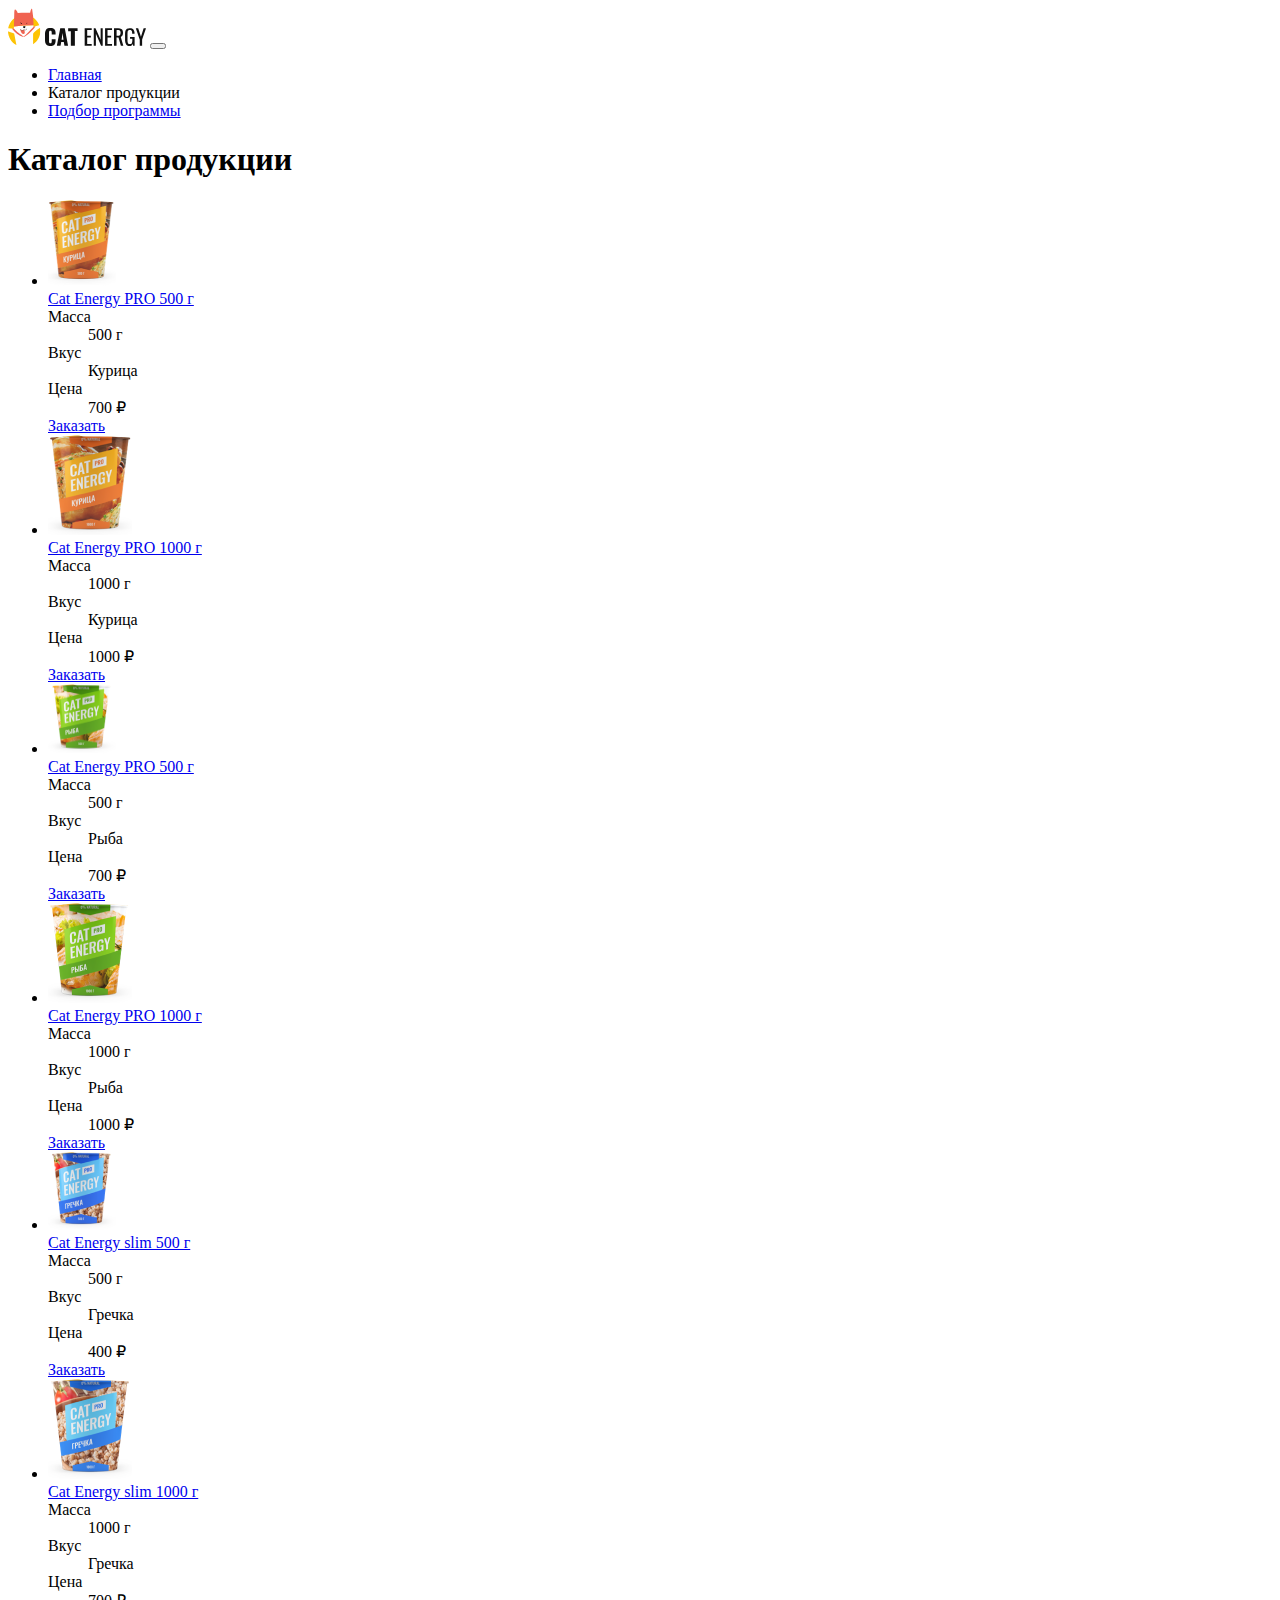
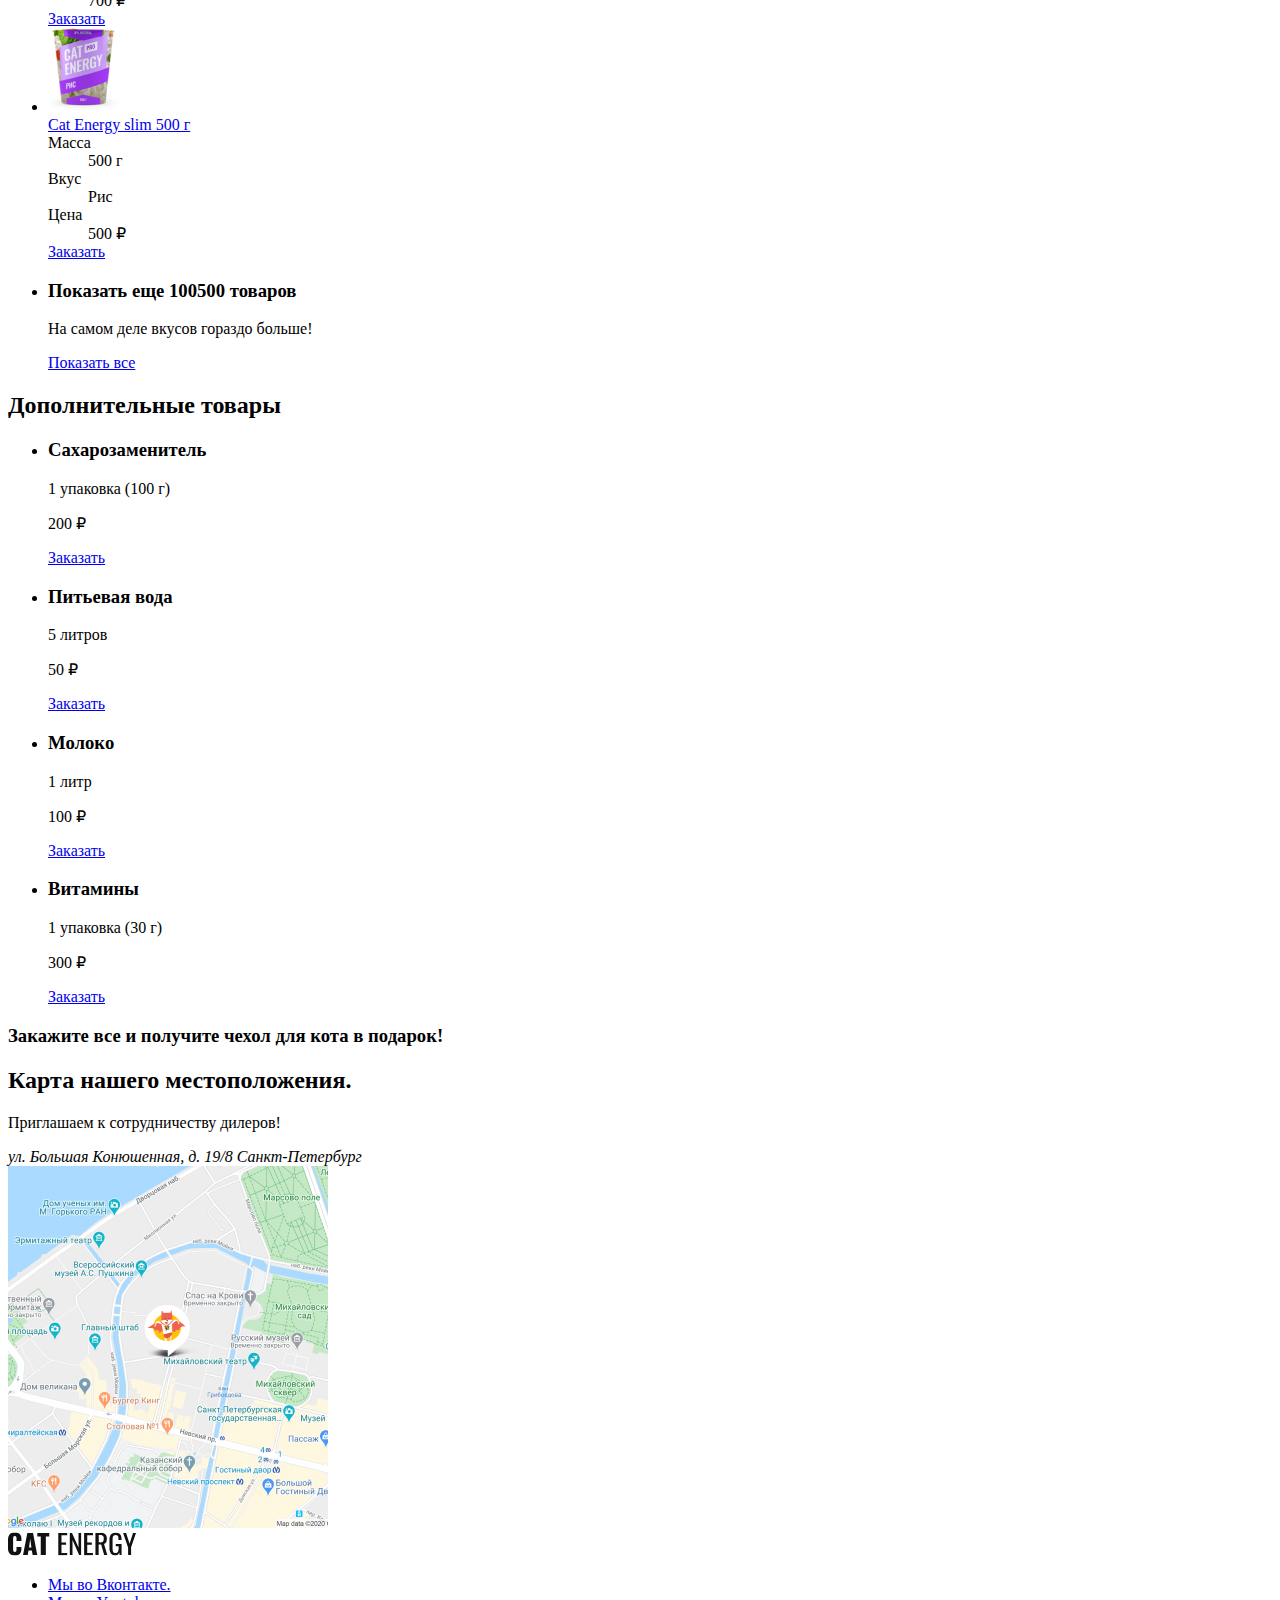
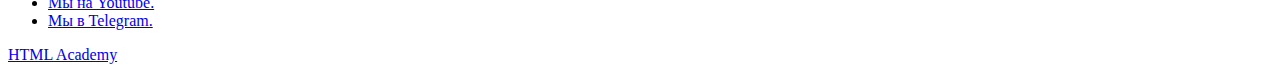
==== 2/catalog.html @ d985d00d ":heavy_check_mark: Сборка #2" ====
<!DOCTYPE html>
<html lang="ru">

<head>
  <meta charset="UTF-8">
  <link rel="stylesheet" href="./css/style.min.css">
  <link rel="preload" href="fonts/lato/lato-regular.woff2" as="font" crossorigin="anonymous">
  <link rel="preload" href="fonts/oswald/oswald-regular.woff2" as="font" crossorigin="anonymous">
  <link rel="preload" href="fonts/oswald/oswald-medium.woff2" as="font" crossorigin="anonymous">
  <title>Магазин питания для котиков "Cat Energy"</title>
  <base href="https://htmlacademy-adaptive.github.io/1799237-cat-energy-29/2/">
</head>

<body>
  <div class="wrapper">
    <div class="container">
      <header class="header">
        <span class="header__logo-link">
          <picture>
            <img class="header__logo-image" src="img/svg/logo-mobile.svg" width="33" height="38"
              alt="Логотип сайта магазина Cat Energy.">
          </picture>
          <img class="header__logo-image header__logo-image--text" src="img/svg/logo-text.svg" width="101" height="18"
            alt="Логотип сайта магазина Cat Energy.">
        </span>
        <button class="header__nav-toggle" type="button" alt="Открыть/закрыть меню.">
          <span class="header__toggle-line"></span>
        </button>
        <nav class="header__nav">
          <ul class="header__nav-list">
            <li class="header__nav-item">
              <a class="header__nav-link" href="index.html">Главная</a>
            </li>
            <li class="header__nav-item">
              <span class="header__nav-link header__nav-link--active">Каталог продукции</span>
            </li>
            <li class="header__nav-item">
              <a class="header__nav-link" href="form.html">Подбор программы</a>
            </li>
          </ul>
        </nav>
      </header>
    </div>

    <main class="main-content">
      <section class="main-content__catalog catalog container">
        <h1 class="catalog__title title">Каталог продукции</h1>
        <ul class="catalog__list">
          <li class="catalog__item">
            <a class="catalog__product-link" href="#">
              <picture>
                <img class="catalog__product-image" src="img/cat-energy-chicken-500-mobile.png" width="68" height="86" alt="Cat Energy PRO 500 г.">
              </picture>
            </a>
            <div class="catalog__product-wrapper">
              <a class="catalog__product-title title--product-title" href="#">Cat Energy PRO 500 г</a>
              <dl class="catalog__product-property">
                <div class="catalog__property-item">
                  <dt class="catalog__product-therm catalog__property-text">Масса</dt>
                  <dd class="catalog__product-determination catalog__property-text">500 г</dd>
                </div>
                <div class="catalog__property-item">
                  <dt class="catalog__product-therm catalog__property-text">Вкус</dt>
                  <dd class="catalog__product-determination catalog__property-text">Курица</dd>
                </div>
                <div class="catalog__property-item">
                  <dt class="catalog__product-therm catalog__property-text">Цена</dt>
                  <dd class="catalog__product-determination catalog__property-text">700 ₽</dd>
                </div>
              </dl>
            </div>
            <a class="catalog__link button" href="#">Заказать</a>
          </li>
          <li class="catalog__item">
            <a class="catalog__product-link" href="#">
              <picture>
                <img class="catalog__product-image" src="img/cat-energy-chicken-1000-mobile.png" width="84" height="100" alt="Cat Energy PRO 1000 г.">
              </picture>
            </a>
            <div class="catalog__product-wrapper">
              <a class="catalog__product-title title--product-title" href="#">Cat Energy PRO 1000 г</a>
              <dl class="catalog__product-property">
                <div class="catalog__property-item">
                  <dt class="catalog__product-therm catalog__property-text">Масса</dt>
                  <dd class="catalog__product-determination catalog__property-text">1000 г</dd>
                </div>
                <div class="catalog__property-item">
                  <dt class="catalog__product-therm catalog__property-text">Вкус</dt>
                  <dd class="catalog__product-determination catalog__property-text">Курица</dd>
                </div>
                <div class="catalog__property-item">
                  <dt class="catalog__product-therm catalog__property-text">Цена</dt>
                  <dd class="catalog__product-determination catalog__property-text">1000 ₽</dd>
                </div>
              </dl>
            </div>
            <a class="catalog__link button" href="#">Заказать</a>
          </li>
          <li class="catalog__item">
            <a class="catalog__product-link" href="#">
              <picture>
                <img class="catalog__product-image" src="img/cat-energy-pro-fish-500-mobile.png" width="68" height="70" alt="Cat Energy PRO 500 г.">
              </picture>
            </a>
            <div class="catalog__product-wrapper">
              <a class="catalog__product-title title--product-title" href="#">Cat Energy PRO 500 г</a>
              <dl class="catalog__product-property">
                <div class="catalog__property-item">
                  <dt class="catalog__product-therm catalog__property-text">Масса</dt>
                  <dd class="catalog__product-determination catalog__property-text">500 г</dd>
                </div>
                <div class="catalog__property-item">
                  <dt class="catalog__product-therm catalog__property-text">Вкус</dt>
                  <dd class="catalog__product-determination catalog__property-text">Рыба</dd>
                </div>
                <div class="catalog__property-item">
                  <dt class="catalog__product-therm catalog__property-text">Цена</dt>
                  <dd class="catalog__product-determination catalog__property-text">700 ₽</dd>
                </div>
              </dl>
            </div>
            <a class="catalog__link button" href="#">Заказать</a>
          </li>
          <li class="catalog__item">
            <a class="catalog__product-link" href="#">
              <picture>
               <img class="catalog__product-image" src="img/cat-energy-pro-fish-1000-mobile.png" width="84" height="100" alt="Cat Energy PRO 1000 г.">
              </picture>
            </a>
            <div class="catalog__product-wrapper">
              <a class="catalog__product-title title--product-title" href="#">Cat Energy PRO 1000 г</a>
              <dl class="catalog__product-property">
                <div class="catalog__property-item">
                  <dt class="catalog__product-therm catalog__property-text">Масса</dt>
                  <dd class="catalog__product-determination catalog__property-text">1000 г</dd>
                </div>
                <div class="catalog__property-item">
                  <dt class="catalog__product-therm catalog__property-text">Вкус</dt>
                  <dd class="catalog__product-determination catalog__property-text">Рыба</dd>
                </div>
                <div class="catalog__property-item">
                  <dt class="catalog__product-therm catalog__property-text">Цена</dt>
                  <dd class="catalog__product-determination catalog__property-text">1000 ₽</dd>
                </div>
              </dl>
            </div>
            <a class="catalog__link button" href="#">Заказать</a>
          </li>
          <li class="catalog__item">
            <a class="catalog__product-link" href="#">
              <picture>
                <img class="catalog__product-image" src="img/cat-energy-slim-buckwheat-500-mobile.png" width="68" height="78" alt="Cat Energy slim 500 г.">
              </picture>
            </a>
            <div class="catalog__product-wrapper">
              <a class="catalog__product-title title--product-title" href="#">Cat Energy slim 500 г</a>
              <dl class="catalog__product-property">
                <div class="catalog__property-item">
                  <dt class="catalog__product-therm catalog__property-text">Масса</dt>
                  <dd class="catalog__product-determination catalog__property-text">500 г</dd>
                </div>
                <div class="catalog__property-item">
                  <dt class="catalog__product-therm catalog__property-text">Вкус</dt>
                  <dd class="catalog__product-determination catalog__property-text">Гречка</dd>
                </div>
                <div class="catalog__property-item">
                  <dt class="catalog__product-therm catalog__property-text">Цена</dt>
                  <dd class="catalog__product-determination catalog__property-text">400 ₽</dd>
                </div>
              </dl>
            </div>
            <a class="catalog__link button" href="#">Заказать</a>
          </li>
          <li class="catalog__item">
            <a class="catalog__product-link" href="#">
              <picture>
                <img class="catalog__product-image" src="img/cat-energy-slim-buckwheat-1000-mobile.png" width="84" height="100" alt="Cat Energy slim 1000 г.">
              </picture>
            </a>
            <div class="catalog__product-wrapper">
              <a class="catalog__product-title title--product-title" href="#">Cat Energy slim 1000 г</a>
              <dl class="catalog__product-property">
                <div class="catalog__property-item">
                  <dt class="catalog__product-therm catalog__property-text">Масса</dt>
                  <dd class="catalog__product-determination catalog__property-text">1000 г</dd>
                </div>
                <div class="catalog__property-item">
                  <dt class="catalog__product-therm catalog__property-text">Вкус</dt>
                  <dd class="catalog__product-determination catalog__property-text">Гречка</dd>
                </div>
                <div class="catalog__property-item">
                  <dt class="catalog__product-therm catalog__property-text">Цена</dt>
                  <dd class="catalog__product-determination catalog__property-text">700 ₽</dd>
                </div>
              </dl>
            </div>
            <a class="catalog__link button" href="#">Заказать</a>
          </li>
          <li class="catalog__item">
            <a class="catalog__product-link" href="#">
              <picture>
                <img class="catalog__product-image" src="img/cat-energy-slim-rice-500-mobile.png" width="72" height="84" alt="Cat Energy slim 500 г.">
              </picture>
            </a>
            <div class="catalog__product-wrapper">
              <a class="catalog__product-title title--product-title" href="#">Cat Energy slim 500 г</a>
              <dl class="catalog__product-property">
                <div class="catalog__property-item">
                  <dt class="catalog__product-therm catalog__property-text">Масса</dt>
                  <dd class="catalog__product-determination catalog__property-text">500 г</dd>
                </div>
                <div class="catalog__property-item">
                  <dt class="catalog__product-therm catalog__property-text">Вкус</dt>
                  <dd class="catalog__product-determination catalog__property-text">Рис</dd>
                </div>
                <div class="catalog__property-item">
                  <dt class="catalog__product-therm catalog__property-text">Цена</dt>
                  <dd class="catalog__product-determination catalog__property-text">500 ₽</dd>
                </div>
              </dl>
            </div>
            <a class="catalog__link button" href="#">Заказать</a>
          </li>
          <li class="catalog__item catalog__item--pagination">
            <h3 class="catalog__product-title title--product-title">Показать еще 100500 товаров</h3>
            <p class="catalog__pagination-description catalog__property-text">На самом деле вкусов гораздо больше!
            </p>
            <a class="catalog__link button--pagination" href="#">Показать все</a>
          </li>
        </ul>
      </section>

      <section class="main-content__sub-catalog sub-catalog container">
        <h2 class="sub-catalog__title title--sub-title">
          <span class="sub-catalog__title-inner">Дополнительные товары</span>
        </h2>
        <ul class="sub-catalog__list">
          <li class="sub-catalog__item">
            <h3 class="sub-catalog__product-title title--product-title">Сахарозаменитель</h3>
            <div class="sub-catalog__product-wrapper">
              <p class="sub-catalog__product-tare">1 упаковка (100 г)</p>
              <p class="sub-catalog__product-price">200 ₽</p>
            </div>
            <a class="sub-catalog__link button" href="#">Заказать</a>
          </li>
          <li class="sub-catalog__item">
            <h3 class="sub-catalog__product-title title--product-title">Питьевая вода</h3>
            <div class="sub-catalog__product-wrapper">
              <p class="sub-catalog__product-tare">5 литров</p>
              <p class="sub-catalog__product-price">50 ₽</p>
            </div>
            <a class="sub-catalog__link button" href="#">Заказать</a>
          </li>
          <li class="sub-catalog__item">
            <h3 class="sub-catalog__product-title title--product-title">Молоко</h3>
            <div class="sub-catalog__product-wrapper">
              <p class="sub-catalog__product-tare">1 литр</p>
              <p class="sub-catalog__product-price">100 ₽</p>
            </div>
            <a class="sub-catalog__link button" href="#">Заказать</a>
          </li>
          <li class="sub-catalog__item">
            <h3 class="sub-catalog__product-title title--product-title">Витамины</h3>
            <div class="sub-catalog__product-wrapper">
              <p class="sub-catalog__product-tare">1 упаковка (30 г)</p>
              <p class="sub-catalog__product-price">300 ₽</p>
            </div>
            <a class="sub-catalog__link button" href="#">Заказать</a>
          </li>
        </ul>
        <div class="sub-catalog__bonus">
          <div class="sub-catalog__bonus-container">
            <h3 class="sub-catalog__bonus-title">Закажите все и получите чехол для кота в подарок!</h3>
          </div>
        </div>
      </section>

      <section class="main-content__map map">
        <h2 class="visually-hidden">Карта нашего местоположения.</h2>
        <div class="container">
          <div class="map__description-container">
            <div class="map__description-wrapper map__description-wrapper--catalog">
              <p class="map__description">Приглашаем к сотрудничеству дилеров!</p>
              <address class="map__address text">
                <span class="map__address-street">ул. Большая Конюшенная, д. 19/8</span>
                <span class="map__adress-city">Санкт-Петербург</span>
              </address>
            </div>
          </div>
        </div>
        <picture>
          <img class="map__image" src="img/map-mobile.jpg" alt="Санкт-Петербург, ул. Большая Конюшенная, д. 19/8." width="320" height="362">
        </picture>
      </section>
    </main>

    <footer class="footer">
      <div class="container">
        <div class="footer__wrapper">
          <a class="footer__logo-link" href="#">
            <img class="footer__logo" src="img/svg/logo-text.svg" width="128" height="24"
              alt="Логотип сайта Cat Energy.">
          </a>
          <div class="footer__social-wrapper">
            <ul class="footer__social">
              <li class="footer__social-item">
                <a class="footer__social-link" href="https://vk.com/htmlacademy">
                  <span class="visually-hidden">Мы во Вконтакте.</span>
                </a>
              </li>
              <li class="footer__social-item">
                <a class="footer__social-link" href="https://www.youtube.com/user/htmlacademyru">
                  <span class="visually-hidden">Мы на Youtube.</span>
                </a>
              </li>
              <li class="footer__social-item">
                <a class="footer__social-link" href="tg://resolve?domain=htmlacademy">
                  <span class="visually-hidden">Мы в Telegram.</span>
                </a>
              </li>
            </ul>
          </div>
          <a class="footer__copyright" href="https://htmlacademy.ru/intensive/adaptive" target="_blank">
            <span class="footer__copyright-academy">HTML Academy</span>
          </a>
        </div>
      </div>
    </footer>
  </div>
</body>

</html>
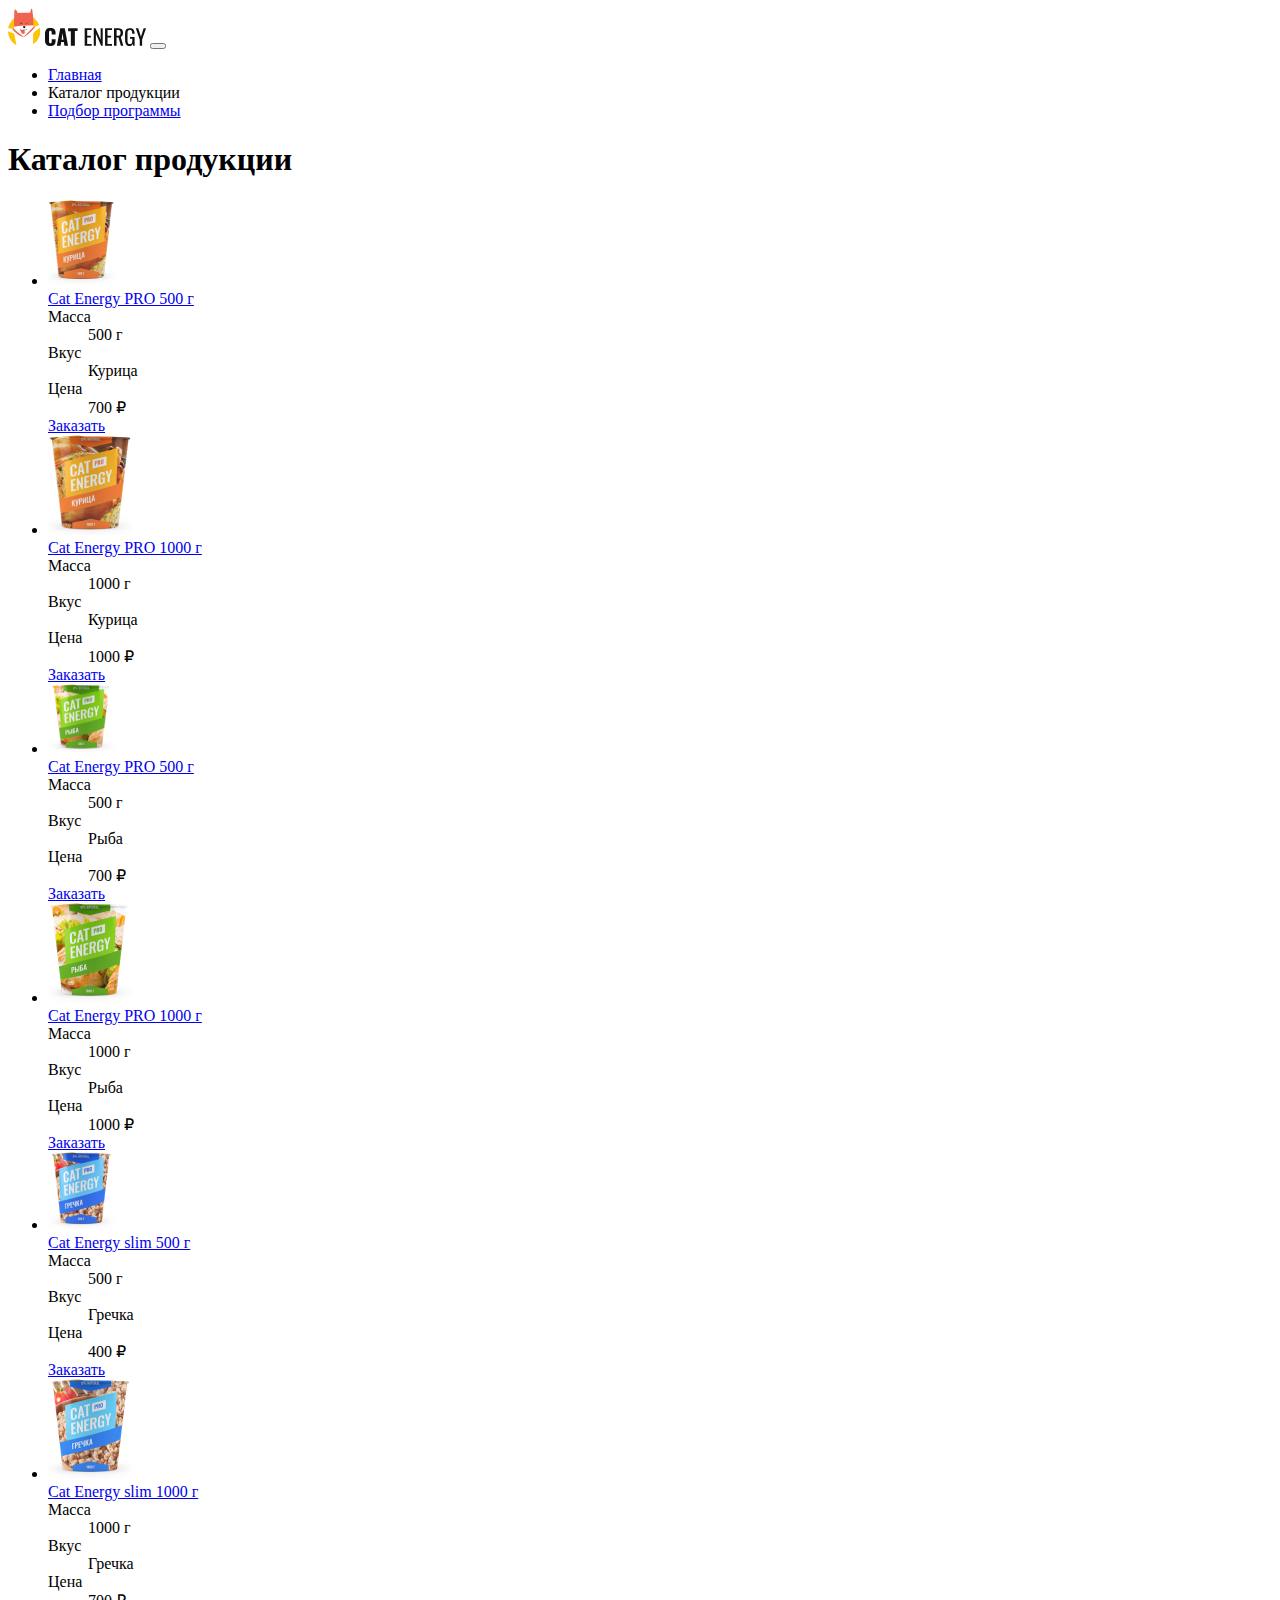
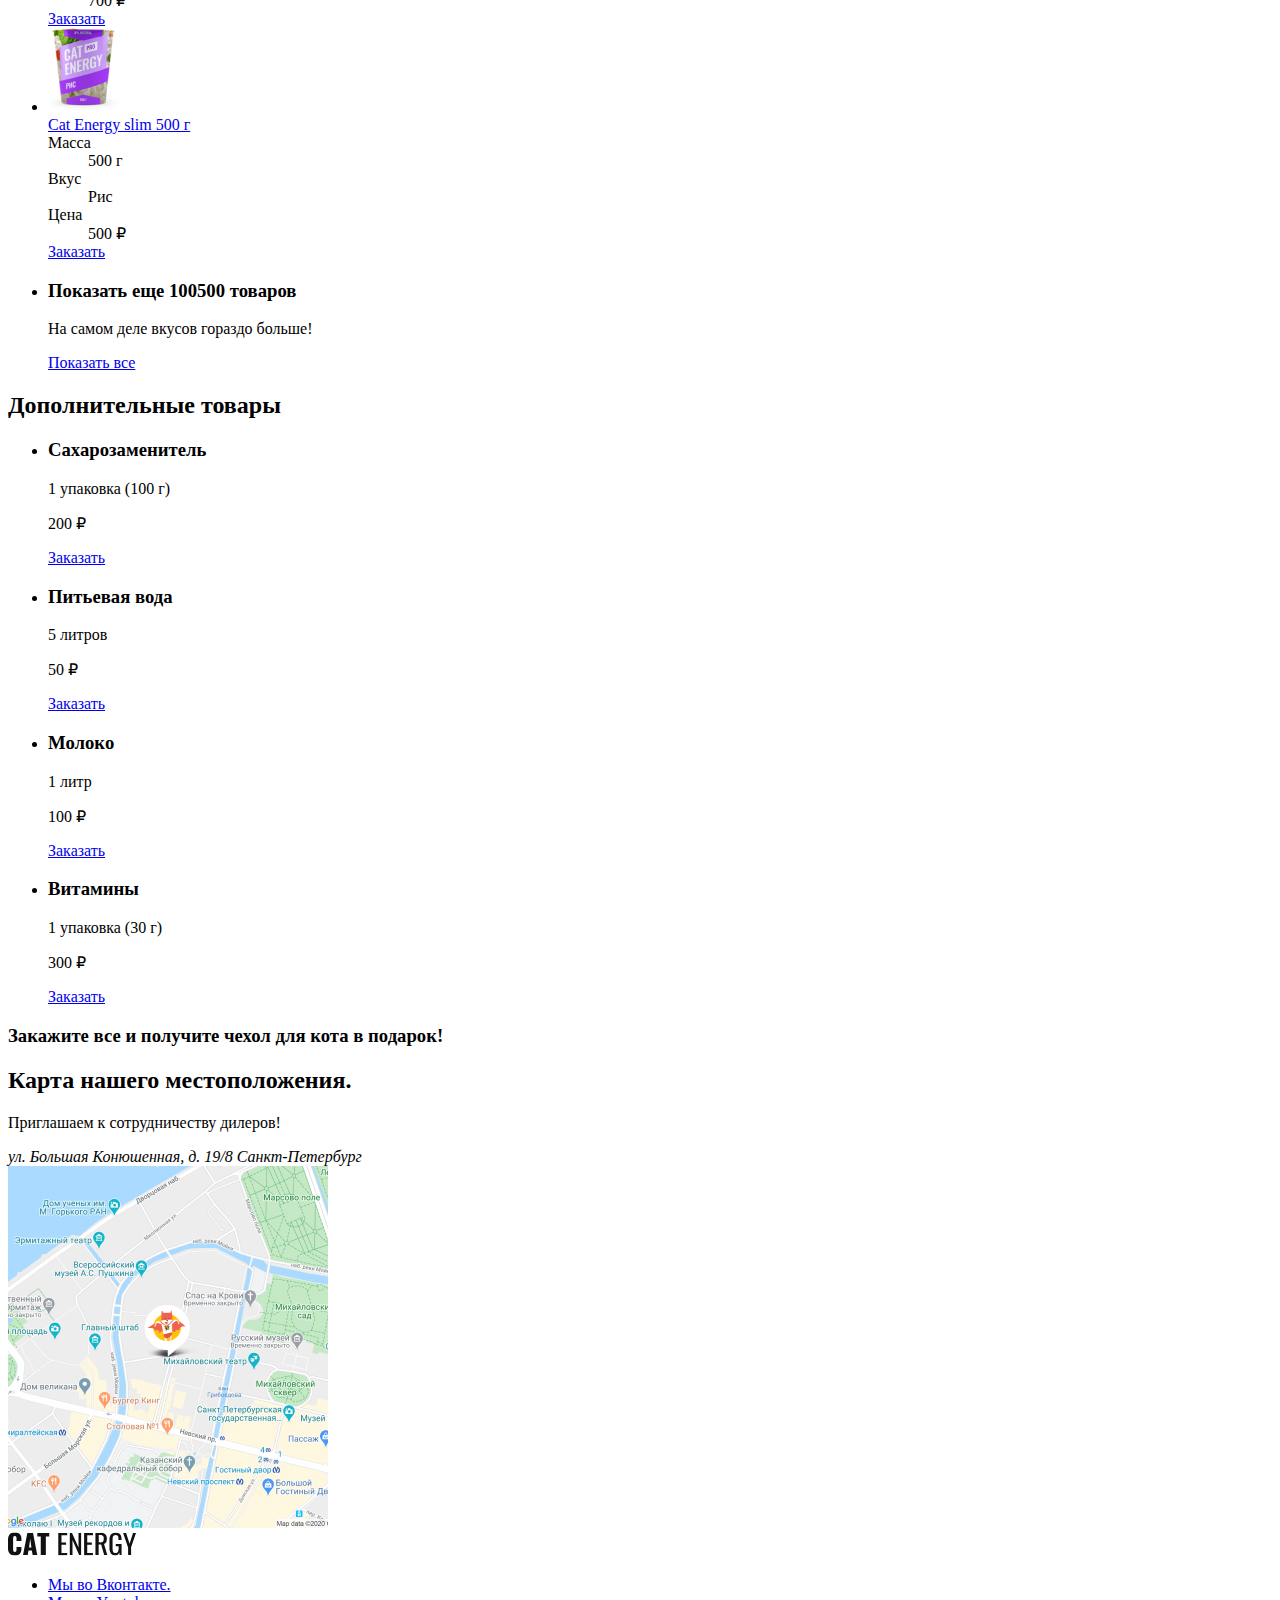
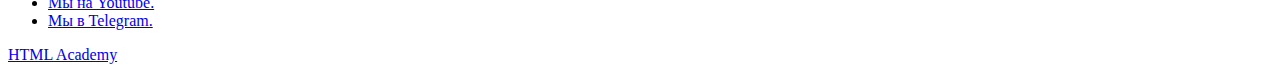
==== commit e65fca58: ":heavy_check_mark: Сборка #2" ====
--- a/2/catalog.html
+++ b/2/catalog.html
@@ -11,7 +11,6 @@
   <title>Магазин питания для котиков "Cat Energy"</title>
   <base href="https://htmlacademy-adaptive.github.io/1799237-cat-energy-29/2/">
 </head>
-
 <body>
   <div class="wrapper">
     <div class="container">
@@ -125,7 +124,7 @@
           <li class="catalog__item">
             <a class="catalog__product-link" href="#">
               <picture>
-               <img class="catalog__product-image" src="img/cat-energy-pro-fish-1000-mobile.png" width="84" height="100" alt="Cat Energy PRO 1000 г.">
+                <img class="catalog__product-image" src="img/cat-energy-pro-fish-1000-mobile@2x.png" width="84" height="100" alt="Cat Energy PRO 1000 г.">
               </picture>
             </a>
             <div class="catalog__product-wrapper">
